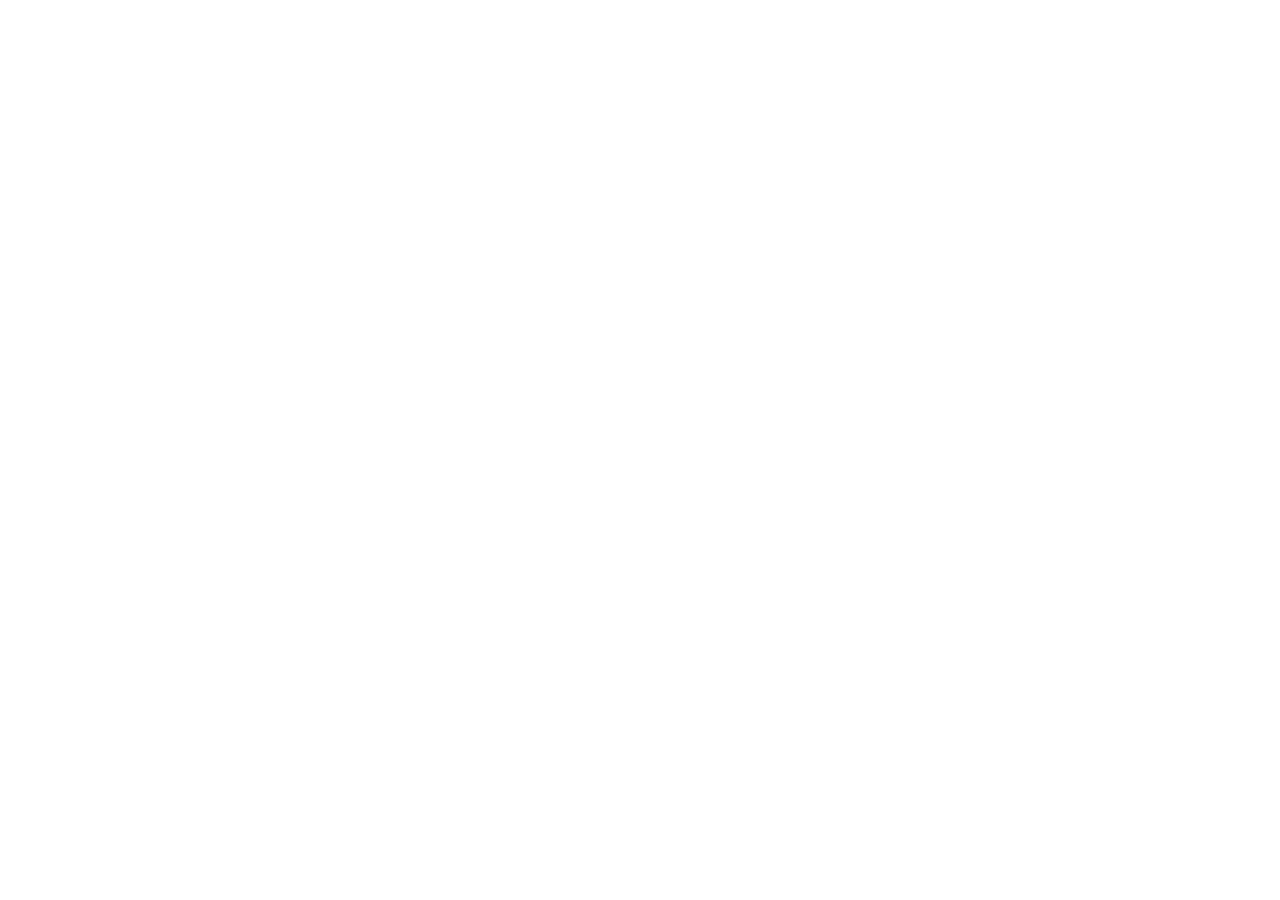
==== pagina_variavel.html @ 481effb9 "criado o arquivo pagina_variavel.html" ====
<!DOCTYPE html>
<html lang="pt-br">
<head>
    <meta charset="UTF-8">
    <meta name="viewport" content="width=device-width, initial-scale=1.0">
    <title>Lógica de Programação</title>
</head>
<body>
    
</body>
</html>
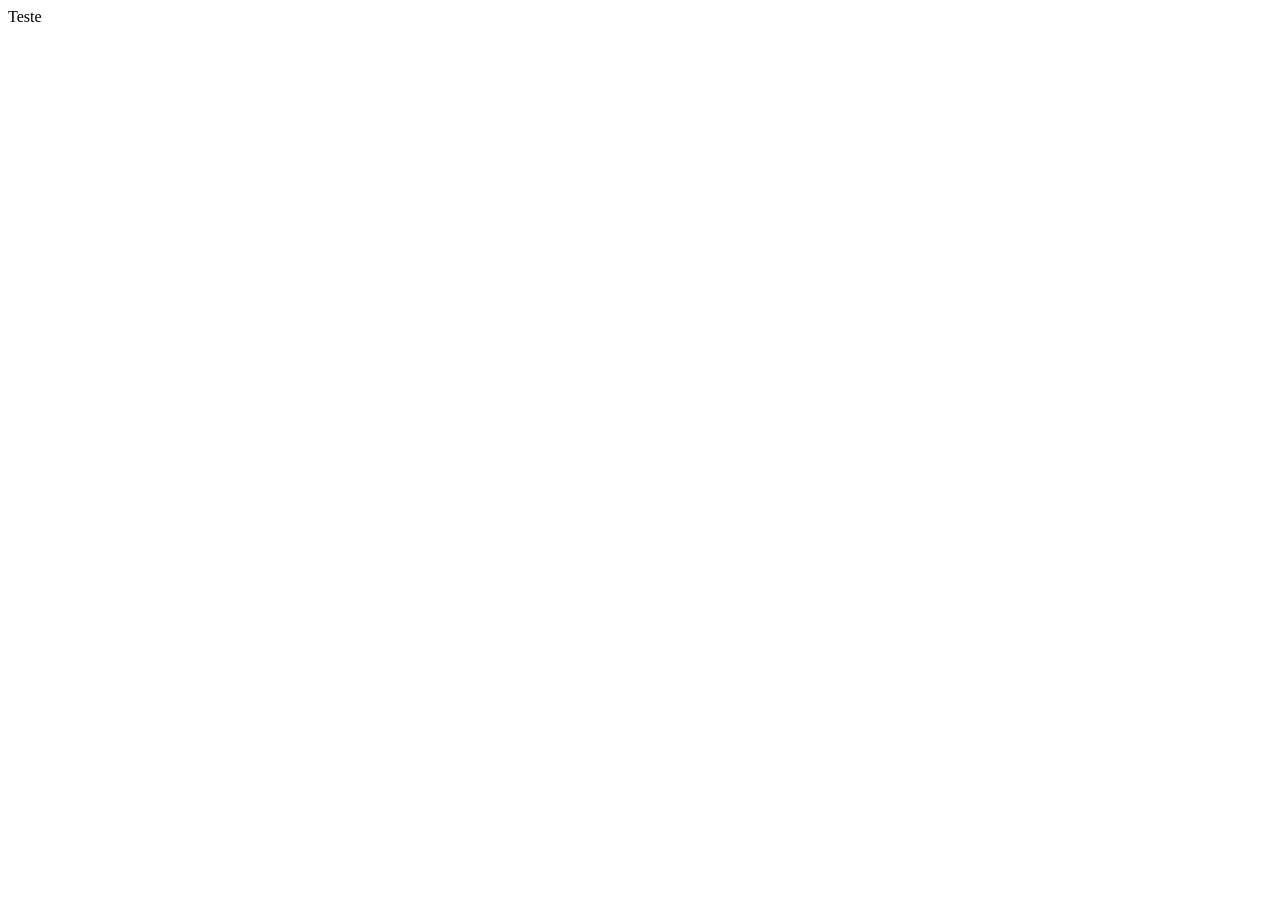
==== commit 1cc710d0: "Demostrado criação de variáveis" ====
--- a/pagina_variavel.html
+++ b/pagina_variavel.html
@@ -4,8 +4,11 @@
     <meta charset="UTF-8">
     <meta name="viewport" content="width=device-width, initial-scale=1.0">
     <title>Lógica de Programação</title>
+
+    <script src="js/script_fundamentos.js" defer></script>
+
 </head>
 <body>
-    
+    Teste
 </body>
 </html>
